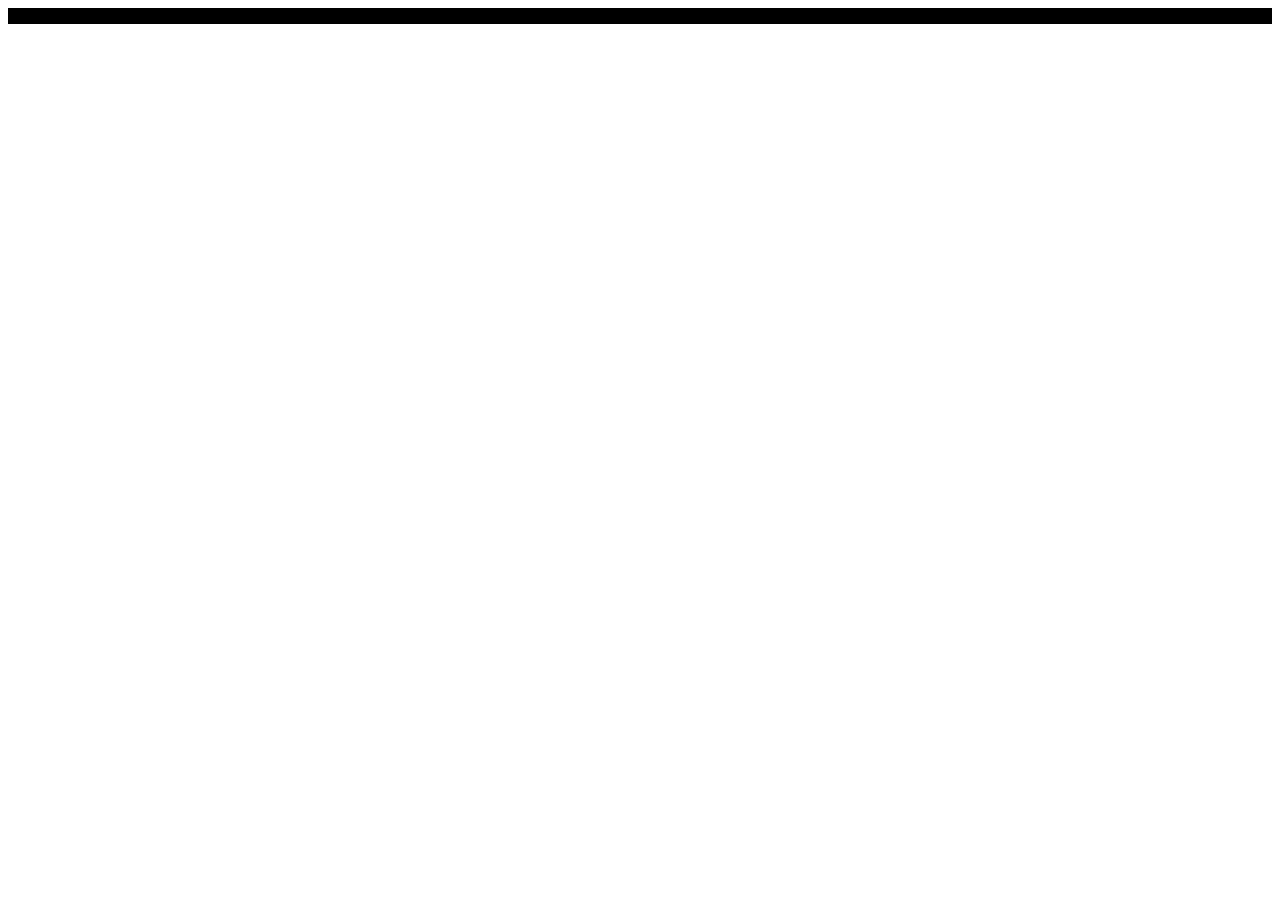
==== 4/index.html @ eab97d85 "master" ====
<!DOCTYPE html>
<html lang="en">
<head>
	<meta charset="UTF-8">
	<title></title>
	<meta name="viewport" content="width=device-width, initial-scale=1">
  <link rel="stylesheet" href="https://necolas.github.io/normalize.css/8.0.1/normalize.css" />

  <style type="text/css">
  	.navbar {
  		display: flex;
  		justify-content: space-around;
			background-color: #000;
			padding: 8px 0; 
  	}

  	.navbar__title {
  		padding: 12px;
  		border: 1px solid;
  		border-radius: 2px;

  	}

  	.stream {
  		justify-content: space-around;
  		display: inline-flex;
  		flex-wrap: wrap;
  	}

  	.stream__content {
  		border: 1px solid;
  		margin: 8px;
  		cursor: pointer;
  	}

  	.stream__content:hover {
  		
  	}

  	.stream__info {
  		display: flex;
  		padding: 8px;
  		font-size: 24px;
  		justify-content: space-around;
  		align-items: center;
  	}

  	.stream__img {
  		width: 400px;
  		height: 300px;
  		margin: 8px;
  	}

  	.stream__logo {
  		width: 50px;
  		height: 50px;
  	}

  </style>
</head>
<body>
	<div class="navbar">

	</div>
	<div class="main">
		<div class="stream">
			
		</div>
	</div>

	<script type="text/javascript">
		const url = `https://api.twitch.tv/kraken/`;
		const accept = `application/vnd.twitchtv.v5+json`;
		const clientId = `0dhlqk9cir8w6pdvh8opafwc691ufr`;


		const request = new XMLHttpRequest();
		request.addEventListener("load", function (e) {

			if (request.status >= 200 && request.status < 400) {
				var data = JSON.parse(request.response);
				const names = data.top.map(games => games.game.name)

				document.querySelector(".navbar").innerHTML = `
					<button class="navbar__title">${names[0]}</button>
					<button class="navbar__title">${names[1]}</button>
					<button class="navbar__title">${names[2]}</button>
					<button class="navbar__title">${names[3]}</button>
					<button class="navbar__title">${names[4]}</button>
					
				`
				getStream(names, 0)	

				const elements = document.querySelectorAll("button")
				for (let i = 0; i < elements.length; i++) {
					elements[i].addEventListener("click", function () {
						getStream(names, i)	
					})				
				}				
			} else {
				alert("系統不穩定，請再試一次")
			}
		})

		request.open("GET", url + "games/top?limit=5");
		request.setRequestHeader('Accept', accept)
    request.setRequestHeader('Client-ID', clientId)
		request.send();

		function getStream(names, i) {
			const requerst = new XMLHttpRequest();
			requerst.addEventListener("load", function () {	
				if (request.status >= 200 && request.status < 400) {
					var datas = JSON.parse(requerst.response)
					document.querySelector(".main").innerHTML = `
								<div class="stream"></div>
					`
					for (let j = 0; j < 20; j++) {				
						const element = document.createElement("div");
						element.innerHTML = `
								<div class="stream__content">					
									<img src="${datas.streams[j].preview.large}" alt="" class="stream__img">
									<div class="stream__info">
										<img src="${datas.streams[j].channel.logo}" alt=""  class="stream__logo">								
										<div class="stream__name">${datas.streams[j].channel.name}</div>
									</div>			
								</div>	
							`											
						document.querySelector(".stream").appendChild(element)
					}				
				}	else {
					alert("系統不穩定，請再試一次")
				}
			})

			requerst.open("GET", url + "streams?game=" + encodeURIComponent(names[i]));
			requerst.setRequestHeader('Accept', accept)
			requerst.setRequestHeader('Client-ID', clientId)
			requerst.send();				
		}

		

	</script>
</body>
</html>
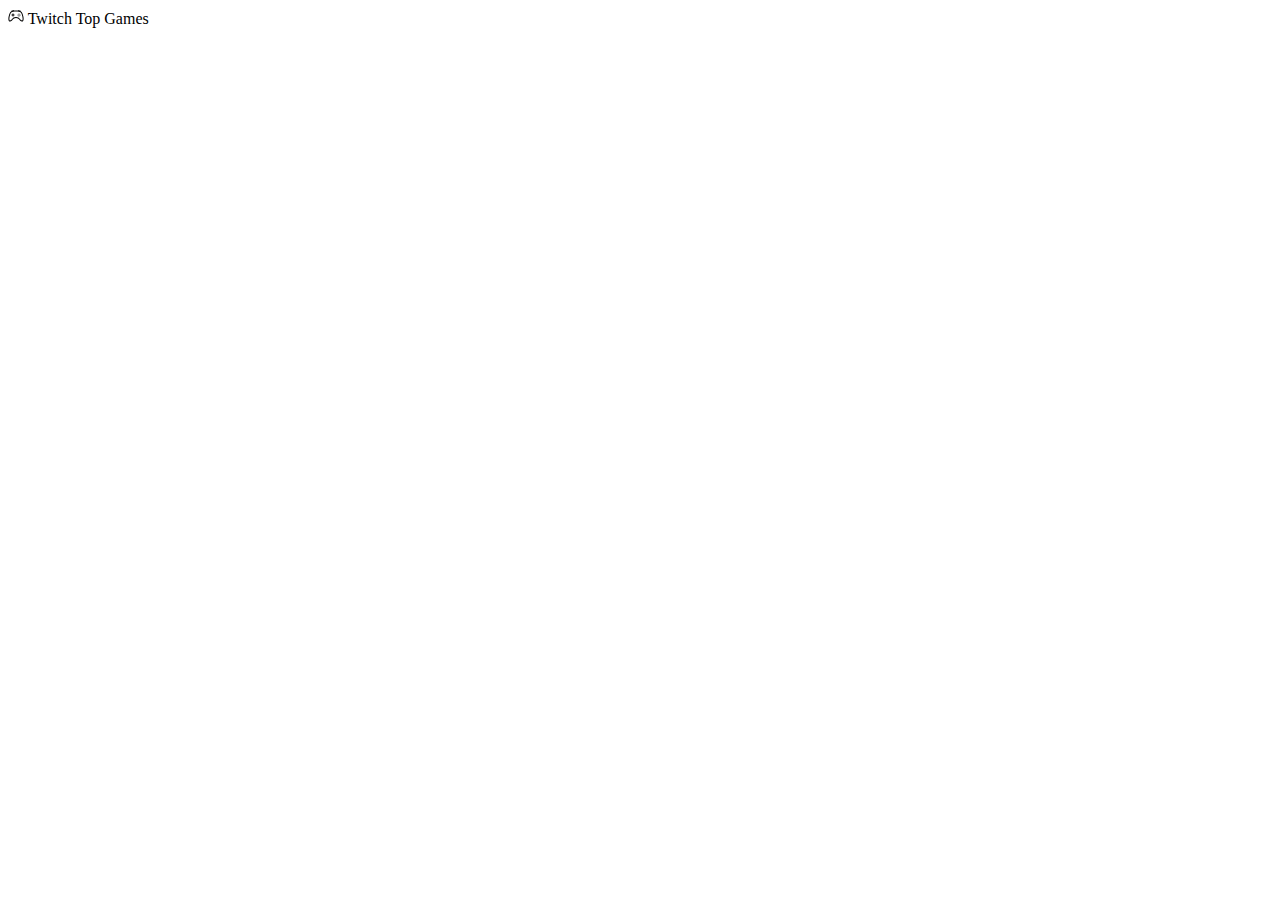
==== commit 1f79240e: "11/28" ====
--- a/4/index.html
+++ b/4/index.html
@@ -1,146 +1,104 @@
 <!DOCTYPE html>
 <html lang="en">
 <head>
-	<meta charset="UTF-8">
-	<title></title>
-	<meta name="viewport" content="width=device-width, initial-scale=1">
-  <link rel="stylesheet" href="https://necolas.github.io/normalize.css/8.0.1/normalize.css" />
+    <meta charset="UTF-8">
+    <meta name="viewport" content="width=device-width, initial-scale=1.0">
+    <link rel="stylesheet" href="https://necolas.github.io/normalize.css/8.0.1/normalize.css">
+    <script src="https://code.jquery.com/jquery-3.5.1.js"></script>
+    <link rel="stylesheet" href="https://cdn.jsdelivr.net/npm/bootstrap@4.5.3/dist/css/bootstrap.min.css" integrity="sha384-TX8t27EcRE3e/ihU7zmQxVncDAy5uIKz4rEkgIXeMed4M0jlfIDPvg6uqKI2xXr2" crossorigin="anonymous">
+    <title>Top 5 Of Games</title>
 
-  <style type="text/css">
-  	.navbar {
-  		display: flex;
-  		justify-content: space-around;
-			background-color: #000;
-			padding: 8px 0; 
-  	}
+    <style>
+        .stream {
+            max-width: 1500px;
+            margin: auto;
+        }
+    </style>
 
-  	.navbar__title {
-  		padding: 12px;
-  		border: 1px solid;
-  		border-radius: 2px;
-
-  	}
-
-  	.stream {
-  		justify-content: space-around;
-  		display: inline-flex;
-  		flex-wrap: wrap;
-  	}
-
-  	.stream__content {
-  		border: 1px solid;
-  		margin: 8px;
-  		cursor: pointer;
-  	}
-
-  	.stream__content:hover {
-  		
-  	}
-
-  	.stream__info {
-  		display: flex;
-  		padding: 8px;
-  		font-size: 24px;
-  		justify-content: space-around;
-  		align-items: center;
-  	}
-
-  	.stream__img {
-  		width: 400px;
-  		height: 300px;
-  		margin: 8px;
-  	}
-
-  	.stream__logo {
-  		width: 50px;
-  		height: 50px;
-  	}
-
-  </style>
 </head>
 <body>
-	<div class="navbar">
+    <div class="navbar shadow-lg p-3 mb-5 bg-white rounded d-flex justify-content-around fixed-top">
+        <div class="navbar__title">
+            <svg width="1em" height="1em" viewBox="0 0 16 16" class="bi bi-controller" fill="currentColor" xmlns="http://www.w3.org/2000/svg">
+                <path fill-rule="evenodd" d="M11.119 2.693c.904.19 1.75.495 2.235.98.407.408.779 1.05 1.094 1.772.32.733.599 1.591.805 2.466.206.875.34 1.78.364 2.606.024.815-.059 1.602-.328 2.21a1.42 1.42 0 0 1-1.445.83c-.636-.067-1.115-.394-1.513-.773a11.307 11.307 0 0 1-.739-.809c-.126-.147-.25-.291-.368-.422-.728-.804-1.597-1.527-3.224-1.527-1.627 0-2.496.723-3.224 1.527-.119.131-.242.275-.368.422-.243.283-.494.576-.739.81-.398.378-.877.705-1.513.772a1.42 1.42 0 0 1-1.445-.83c-.27-.608-.352-1.395-.329-2.21.024-.826.16-1.73.365-2.606.206-.875.486-1.733.805-2.466.315-.722.687-1.364 1.094-1.772.486-.485 1.331-.79 2.235-.98.932-.196 2.03-.292 3.119-.292 1.089 0 2.187.096 3.119.292zm-6.032.979c-.877.185-1.469.443-1.733.708-.276.276-.587.783-.885 1.465a13.748 13.748 0 0 0-.748 2.295 12.351 12.351 0 0 0-.339 2.406c-.022.755.062 1.368.243 1.776a.42.42 0 0 0 .426.24c.327-.034.61-.199.929-.502.212-.202.4-.423.615-.674.133-.156.276-.323.44-.505C4.861 9.97 5.978 9.026 8 9.026s3.139.943 3.965 1.855c.164.182.307.35.44.505.214.25.403.472.615.674.318.303.601.468.929.503a.42.42 0 0 0 .426-.241c.18-.408.265-1.02.243-1.776a12.354 12.354 0 0 0-.339-2.406 13.753 13.753 0 0 0-.748-2.295c-.298-.682-.61-1.19-.885-1.465-.264-.265-.856-.523-1.733-.708-.85-.179-1.877-.27-2.913-.27-1.036 0-2.063.091-2.913.27z"/>
+                <path d="M11.5 6.026a.5.5 0 1 1-1 0 .5.5 0 0 1 1 0zm-1 1a.5.5 0 1 1-1 0 .5.5 0 0 1 1 0zm2 0a.5.5 0 1 1-1 0 .5.5 0 0 1 1 0zm-1 1a.5.5 0 1 1-1 0 .5.5 0 0 1 1 0zm-7-2.5h1v3h-1v-3z"/>
+                <path d="M3.5 6.526h3v1h-3v-1zM3.051 3.26a.5.5 0 0 1 .354-.613l1.932-.518a.5.5 0 0 1 .258.966l-1.932.518a.5.5 0 0 1-.612-.354zm9.976 0a.5.5 0 0 0-.353-.613l-1.932-.518a.5.5 0 1 0-.259.966l1.932.518a.5.5 0 0 0 .612-.354z"/>
+            </svg>
+            Twitch Top Games
+        </div>
+        <div class="navbar__games"></div>
+    </div>
+    <div class="main" style="margin-top: 6rem;">
+        <div class="stream d-flex flex-wrap justify-content-around">
+        </div>
+    </div>
+    <script>
+        const url = `https://api.twitch.tv/kraken/`;
 
-	</div>
-	<div class="main">
-		<div class="stream">
-			
-		</div>
-	</div>
+        // 取得遊戲名稱
+        function getGamesName(cb) {
+            fetch(url + "games/top?limit=5", {
+                method: 'GET',
+                headers: new Headers ({
+                    'Accept': 'application/vnd.twitchtv.v5+json',
+                    'Client-ID': "0dhlqk9cir8w6pdvh8opafwc691ufr"
+                })
+            }).then((data) => {
+                data.json().then(text => {
+                    cb(text)
+                })
+            }).catch((err) => {
+                console.log('Error', err);
+            })         
+        }
+        // 取得玩家直播
+        function getPlayer(names, cb) {
+            fetch(url + "streams?game=" + encodeURIComponent(names), {
+                method: 'GET',
+                headers: new Headers ({
+                    'Accept': 'application/vnd.twitchtv.v5+json',
+                    'Client-ID': "0dhlqk9cir8w6pdvh8opafwc691ufr"
+                })
+            }).then((data) => {
+                data.json().then(text => {
+                    cb(text)                    
+                })
+            }).catch((err) => {
+                console.log('Error', err);
+            })                  
+        }
+        // 生成直播
+        function addStream(data) {
+            for (let stram of data.streams) {
+                $(".stream").append(`
+                    <div class="card m-3" style="width: 18rem;">
+                        <img src="${stram.preview.medium}" class="card-img-top" alt="...">
+                        <div class="card-body">
+                        <h5 class="card-title">${stram.channel.name}</h5>
+                        <p class="card-text">${stram.channel.description}</p>
+                        <a href="${stram.channel.url}" class="btn btn-primary">Go Live</a>
+                        </div>
+                    </div>
+                `)
+            }
+        }
+        // 生成前五遊戲按鈕 & 第一次實況
+        function addBtn(games) {
+            const gameNames = games.top.map(names => names.game.name)        
+            for (let name of gameNames) {
+                $(".navbar__games").append(`
+                    <button type="button" class="btn btn-light" data-name="${name}">${name}</button>
+                `)
+            }
+            getPlayer(gameNames[0], addStream)
+        }
+        
+        getGamesName(addBtn)
+        $('.navbar__games').click((e) => {
+            $(".stream").text('')
+            getPlayer(e.target.dataset.name, addStream)
+        })
 
-	<script type="text/javascript">
-		const url = `https://api.twitch.tv/kraken/`;
-		const accept = `application/vnd.twitchtv.v5+json`;
-		const clientId = `0dhlqk9cir8w6pdvh8opafwc691ufr`;
-
-
-		const request = new XMLHttpRequest();
-		request.addEventListener("load", function (e) {
-
-			if (request.status >= 200 && request.status < 400) {
-				var data = JSON.parse(request.response);
-				const names = data.top.map(games => games.game.name)
-
-				document.querySelector(".navbar").innerHTML = `
-					<button class="navbar__title">${names[0]}</button>
-					<button class="navbar__title">${names[1]}</button>
-					<button class="navbar__title">${names[2]}</button>
-					<button class="navbar__title">${names[3]}</button>
-					<button class="navbar__title">${names[4]}</button>
-					
-				`
-				getStream(names, 0)	
-
-				const elements = document.querySelectorAll("button")
-				for (let i = 0; i < elements.length; i++) {
-					elements[i].addEventListener("click", function () {
-						getStream(names, i)	
-					})				
-				}				
-			} else {
-				alert("系統不穩定，請再試一次")
-			}
-		})
-
-		request.open("GET", url + "games/top?limit=5");
-		request.setRequestHeader('Accept', accept)
-    request.setRequestHeader('Client-ID', clientId)
-		request.send();
-
-		function getStream(names, i) {
-			const requerst = new XMLHttpRequest();
-			requerst.addEventListener("load", function () {	
-				if (request.status >= 200 && request.status < 400) {
-					var datas = JSON.parse(requerst.response)
-					document.querySelector(".main").innerHTML = `
-								<div class="stream"></div>
-					`
-					for (let j = 0; j < 20; j++) {				
-						const element = document.createElement("div");
-						element.innerHTML = `
-								<div class="stream__content">					
-									<img src="${datas.streams[j].preview.large}" alt="" class="stream__img">
-									<div class="stream__info">
-										<img src="${datas.streams[j].channel.logo}" alt=""  class="stream__logo">								
-										<div class="stream__name">${datas.streams[j].channel.name}</div>
-									</div>			
-								</div>	
-							`											
-						document.querySelector(".stream").appendChild(element)
-					}				
-				}	else {
-					alert("系統不穩定，請再試一次")
-				}
-			})
-
-			requerst.open("GET", url + "streams?game=" + encodeURIComponent(names[i]));
-			requerst.setRequestHeader('Accept', accept)
-			requerst.setRequestHeader('Client-ID', clientId)
-			requerst.send();				
-		}
-
-		
-
-	</script>
+    </script>    
 </body>
 </html>